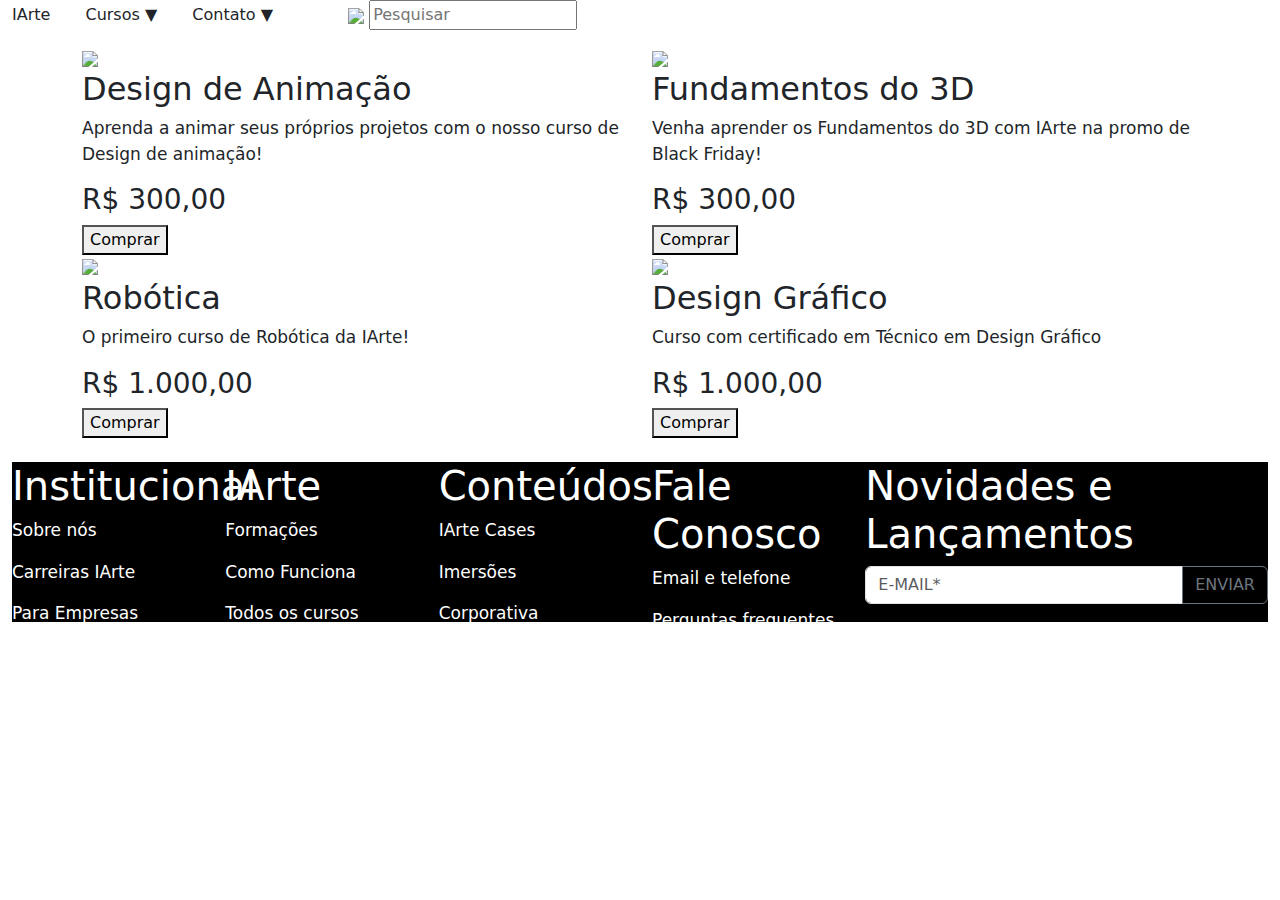
==== index.html @ 5756d4e1 "Atualizacao" ====
<!DOCTYPE html>
<html lang="pt-br">

<head>
    <meta charset="UTF-8">
    <meta name="viewport" content="width=device-width, initial-scale=1.0">
    <link rel="stylesheet" href="https://cdn.jsdelivr.net/npm/bootstrap@5.3.3/dist/css/bootstrap.min.css">
    <script src="https://cdn.jsdelivr.net/npm/bootstrap@5.3.3/dist/js/bootstrap.bundle.min.js"></script>
    <link rel="stylesheet" href="https://cdnjs.cloudflare.com/ajax/libs/font-awesome/6.6.0/css/all.min.css" integrity="sha512-Kc323vGBEqzTmouAECnVceyQqyqdsSiqLQISBL29aUW4U/M7pSPA/gEUZQqv1cwx4OnYxTxve5UMg5GT6L4JJg==" crossorigin="anonymous" referrerpolicy="no-referrer" />
    <title>IArte</title>
    <link rel="stylesheet" href="estilo.css">
</head>

<body>
    <div class="container-fluid">
        <header>
            <ul style="list-style: none; padding: 0;">
                <li style="display: inline; margin-right: 30px;">IArte</li>
                <li style="display: inline; margin-right: 30px;">Cursos ▼</li>
                <li style="display: inline; margin-right: 70px;">Contato ▼</li>
                <li style="display: inline;">
                <img src="C:\Users\lucas.jtsgochsendorf\Desktop\projeto_iarte\images">
                    <form style="display: inline;">
                        <input type="text" id="" name="" placeholder="Pesquisar">
                       <a href="#">  <i class="fa-solid fa-magnifying-glass"></i> </a>
                    </form>
                    <i class="fa-regular fa-user"></i>
                </li>
                <i class="fa-solid fa-cart-shopping"></i>
            </ul>
        </header>
        <div class="container">
            <div class="row">
                <div class="col-xs-12 col-sm-6">
                    <img src="https://media.istockphoto.com/id/1456423613/photo/young-beautiful-hispanic-woman-working-inside-modern-office-businesswoman-smiling-and-looking.jpg?s=612x612&w=0&k=20&c=hk_eoLE_-e3DvCwg1Y48lhHFb2IvcoxzATZUGp7yEq0=" width="250">
                    <h2>Design de Animação</h2>
                    <p>Aprenda a animar seus próprios projetos com o nosso curso de Design de animação!</p>
                    <h3>R$ 300,00</h3>
                    <button>Comprar</button>
                </div>
                <div class="col-xs-12 col-sm-6">
                <img src="https://uofuhealth.utah.edu/sites/g/files/zrelqx386/files/styles/landscape_wide/public/media/images/2023/UUHC_210706_5075_web.jpg?h=ff24e556&itok=L4vvEeJK" width="250">
                <h2>Fundamentos do 3D</h2>
                <p>Venha aprender os Fundamentos do 3D com IArte na promo de Black Friday!</p>
                <h3>R$ 300,00</h3>
                <button>Comprar</button>
            </div>
            </div>
            <div class="row">
                <div class="col-xs-12 col-sm-6">
                <img src="https://continue.utah.edu/images/6392_general_LLART388RoboticsForGrownUpsWeb.jpg" width="250">
                <h2>Robótica</h2>
                <p>O primeiro curso de Robótica da IArte!</p>
                <h3>R$ 1.000,00</h3>
                <button>Comprar</button>
            </div>
                <div class="col-xs-12 col-sm-6">
                <img src="https://ce.byu.edu/sites/ce.byu.edu/files/program_images/10118953.jpg" width="250">
                <h2>Design Gráfico</h2>
                <p>Curso com certificado em Técnico em Design Gráfico</p>
                <h3>R$ 1.000,00</h3>
                <button>Comprar</button>
            </div>
            </div>
          
        </div>
        <footer class="mt-4">
            <div class="row">
                <div class="col-xs-12 col-sm-2">
                    <h1>Institucional</h1>
                    <p>Sobre nós</p>
                    <p>Carreiras IArte</p>
                    <p>Para Empresas</p>
                    <p>Para Sua Escola</p>
                </div>
                <div class="col-xs-12 col-sm-2">
                    <h1>IArte</h1>
                    <p>Formações</p>
                    <p>Como Funciona</p>
                    <p>Todos os cursos</p>
                </div>
                <div class="col-xs-12 col-sm-2">
                    <h1>Conteúdos</h1>
                    <p>IArte Cases</p>
                    <p>Imersões</p>
                    <p>Corporativa</p>
                </div>
                <div class="col-xs-12 col-sm-2">
                    <h1>Fale Conosco</h1>
                    <p>Email e telefone</p>
                    <p>Perguntas frequentes</p>
                </div>
                <div class="col-xs-12 col-sm-4">
                    <h1>Novidades e Lançamentos</h1>
                    <form>
                        <div class="input-group mb-3">
                            <input type="text" class="form-control" placeholder="E-MAIL*" aria-label="E-MAIL*" aria-describedby="button-addon2" required>
                            <button class="botao-rodape btn btn-outline-secondary" type="button" id="button-addon2">ENVIAR</button>
                          </div>
                    </form>
                </div>
            </div>
        </footer>
    </div>
</body>

</html>
---- estilo.css ----
footer{
    background: black;
    color: white;
    height: 160px;
    bottom: 0;
    margin-top: 600px;
    
}
body{
    background-image: url("imagens/fundo.png");
    background-repeat: repeat;
}

p{
    font-size: 17px;
    
}

.iarte{
    float: left;
    margin-right: 45px;
    font-size: 30px;
    font-family: calistoga;
}

.cursos{
    font-size: 30px;
    font-family: calistoga;
}
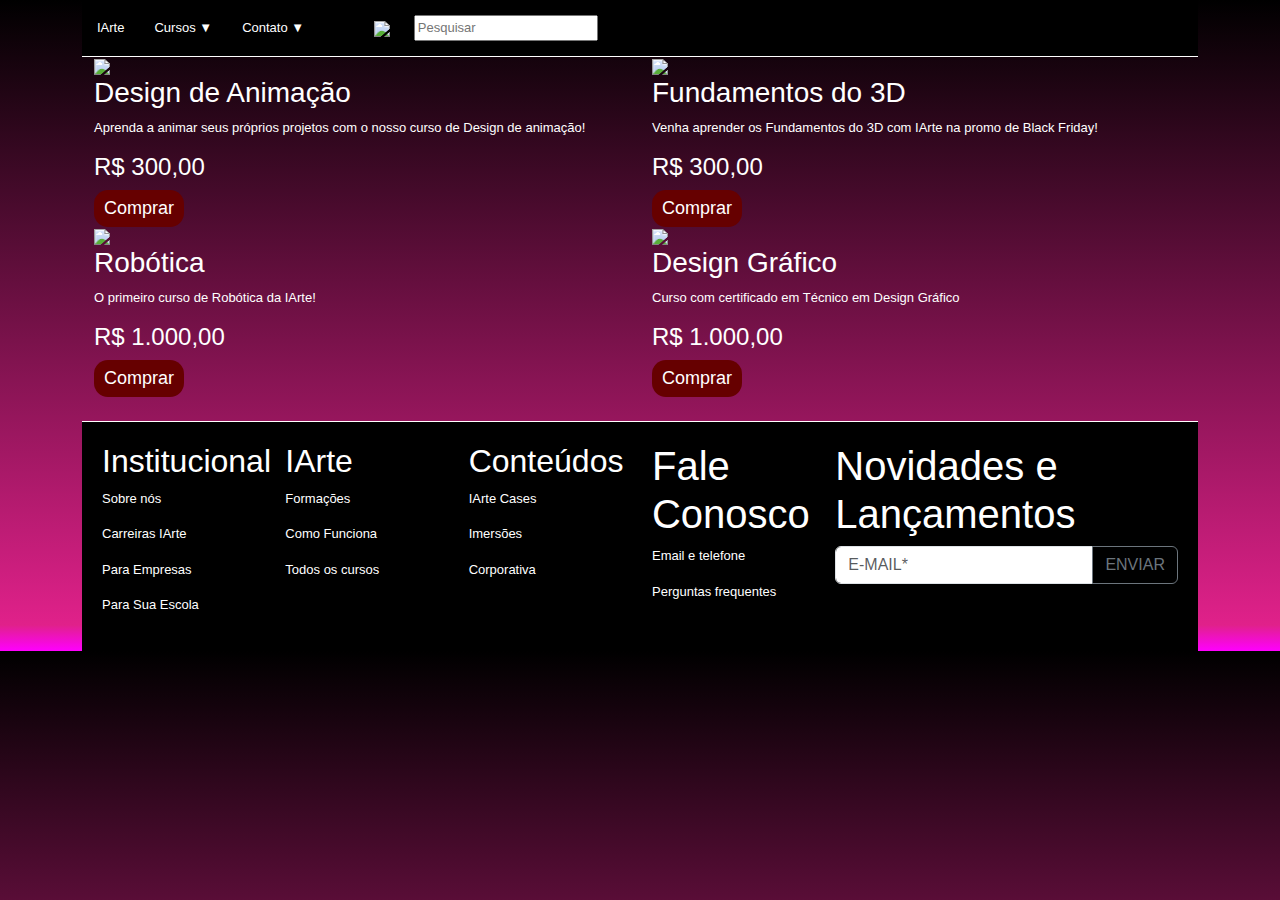
==== commit 4513ced5: "Atualizacao" ====
--- a/index.html
+++ b/index.html
@@ -12,7 +12,7 @@
 </head>
 
 <body>
-    <div class="container-fluid">
+    <div class="container">
         <header>
             <ul style="list-style: none; padding: 0;">
                 <li style="display: inline; margin-right: 30px;">IArte</li>
@@ -33,33 +33,33 @@
             <div class="row">
                 <div class="col-xs-12 col-sm-6">
                     <img src="https://media.istockphoto.com/id/1456423613/photo/young-beautiful-hispanic-woman-working-inside-modern-office-businesswoman-smiling-and-looking.jpg?s=612x612&w=0&k=20&c=hk_eoLE_-e3DvCwg1Y48lhHFb2IvcoxzATZUGp7yEq0=" width="250">
-                    <h2>Design de Animação</h2>
+                    <h3>Design de Animação</h3>
                     <p>Aprenda a animar seus próprios projetos com o nosso curso de Design de animação!</p>
-                    <h3>R$ 300,00</h3>
-                    <button>Comprar</button>
+                    <h4>R$ 300,00</h4>
+                    <a href="#" class="button">Comprar</a>
                 </div>
                 <div class="col-xs-12 col-sm-6">
                 <img src="https://uofuhealth.utah.edu/sites/g/files/zrelqx386/files/styles/landscape_wide/public/media/images/2023/UUHC_210706_5075_web.jpg?h=ff24e556&itok=L4vvEeJK" width="250">
-                <h2>Fundamentos do 3D</h2>
+                <h3>Fundamentos do 3D</h3>
                 <p>Venha aprender os Fundamentos do 3D com IArte na promo de Black Friday!</p>
-                <h3>R$ 300,00</h3>
-                <button>Comprar</button>
+                <h4>R$ 300,00</h4>
+                <a href="#" class="button">Comprar</a>
             </div>
             </div>
             <div class="row">
                 <div class="col-xs-12 col-sm-6">
                 <img src="https://continue.utah.edu/images/6392_general_LLART388RoboticsForGrownUpsWeb.jpg" width="250">
-                <h2>Robótica</h2>
+                <h3>Robótica</h3>
                 <p>O primeiro curso de Robótica da IArte!</p>
-                <h3>R$ 1.000,00</h3>
-                <button>Comprar</button>
+                <h4>R$ 1.000,00</h4>
+                <a href="#" class="button">Comprar</a>
             </div>
                 <div class="col-xs-12 col-sm-6">
                 <img src="https://ce.byu.edu/sites/ce.byu.edu/files/program_images/10118953.jpg" width="250">
-                <h2>Design Gráfico</h2>
+                <h3>Design Gráfico</h3>
                 <p>Curso com certificado em Técnico em Design Gráfico</p>
-                <h3>R$ 1.000,00</h3>
-                <button>Comprar</button>
+                <h4>R$ 1.000,00</h4>
+                <a href="#" class="button">Comprar</a>
             </div>
             </div>
           
@@ -67,20 +67,20 @@
         <footer class="mt-4">
             <div class="row">
                 <div class="col-xs-12 col-sm-2">
-                    <h1>Institucional</h1>
+                    <h2>Institucional</h2>
                     <p>Sobre nós</p>
                     <p>Carreiras IArte</p>
                     <p>Para Empresas</p>
                     <p>Para Sua Escola</p>
                 </div>
                 <div class="col-xs-12 col-sm-2">
-                    <h1>IArte</h1>
+                    <h2>IArte</h2>
                     <p>Formações</p>
                     <p>Como Funciona</p>
                     <p>Todos os cursos</p>
                 </div>
                 <div class="col-xs-12 col-sm-2">
-                    <h1>Conteúdos</h1>
+                    <h2>Conteúdos</h2>
                     <p>IArte Cases</p>
                     <p>Imersões</p>
                     <p>Corporativa</p>
--- a/estilo.css
+++ b/estilo.css
@@ -1,29 +1,90 @@
-footer{
-    background: black;
+body {
+    font-family: Arial, sans-serif;
+    background: linear-gradient(0deg, rgba(255,0,255,1) 0%, rgba(224,33,138,1) 4%, rgba(0,0,0,1) 100%);
+    background-size: cover; 
+    height: 100%; 
+    display: flex;
     color: white;
-    height: 160px;
-    bottom: 0;
-    margin-top: 600px;
-    
-}
-body{
-    background-image: url("imagens/fundo.png");
-    background-repeat: repeat;
+    font-size: 13px;
 }
 
-p{
-    font-size: 17px;
-    
+header {
+    background-color: #000;
+    padding: 15px;
+    border-bottom: 1px solid #fff;
 }
 
-.iarte{
-    float: left;
-    margin-right: 45px;
-    font-size: 30px;
-    font-family: calistoga;
+header ul {
+    list-style: none;
+    padding: 0;
+    margin: 0;
+    display: flex;
+    align-items: center;
+    color: white; 
 }
 
-.cursos{
-    font-size: 30px;
-    font-family: calistoga;
+header li {
+    display: inline;
+    margin-right: 30px;
 }
+
+header li img {
+    width: 50px; 
+}
+
+header form {
+    display: inline;
+    margin-left: 20px;
+}
+
+footer {
+    background-color: #000; 
+    padding: 20px;
+    border-top: 1px solid #fff;
+    margin-top: 20px;
+    color: white; 
+}
+
+footer h1, footer p {
+    color: white; 
+}
+
+.button {
+    font-family:Arial, Helvetica, sans-serif;
+    
+    font-size:18px;
+    
+    border-radius:14px;
+    
+    padding-left:10px;
+    
+    padding-right:10px;
+    
+    padding-top:5px;
+    
+    padding-bottom:5px;
+    
+    color:#ffffff;
+    
+    background-color:#660000;
+    
+    outline:none;
+    
+    border:none;
+    
+    cursor:pointer;
+    
+    display:inline-block;
+    
+    text-decoration: none;
+    
+    transition: .4s;
+    
+    }
+    
+    .button:hover {
+    color:#ffffff;
+    
+    background-color:#414141;
+    
+    }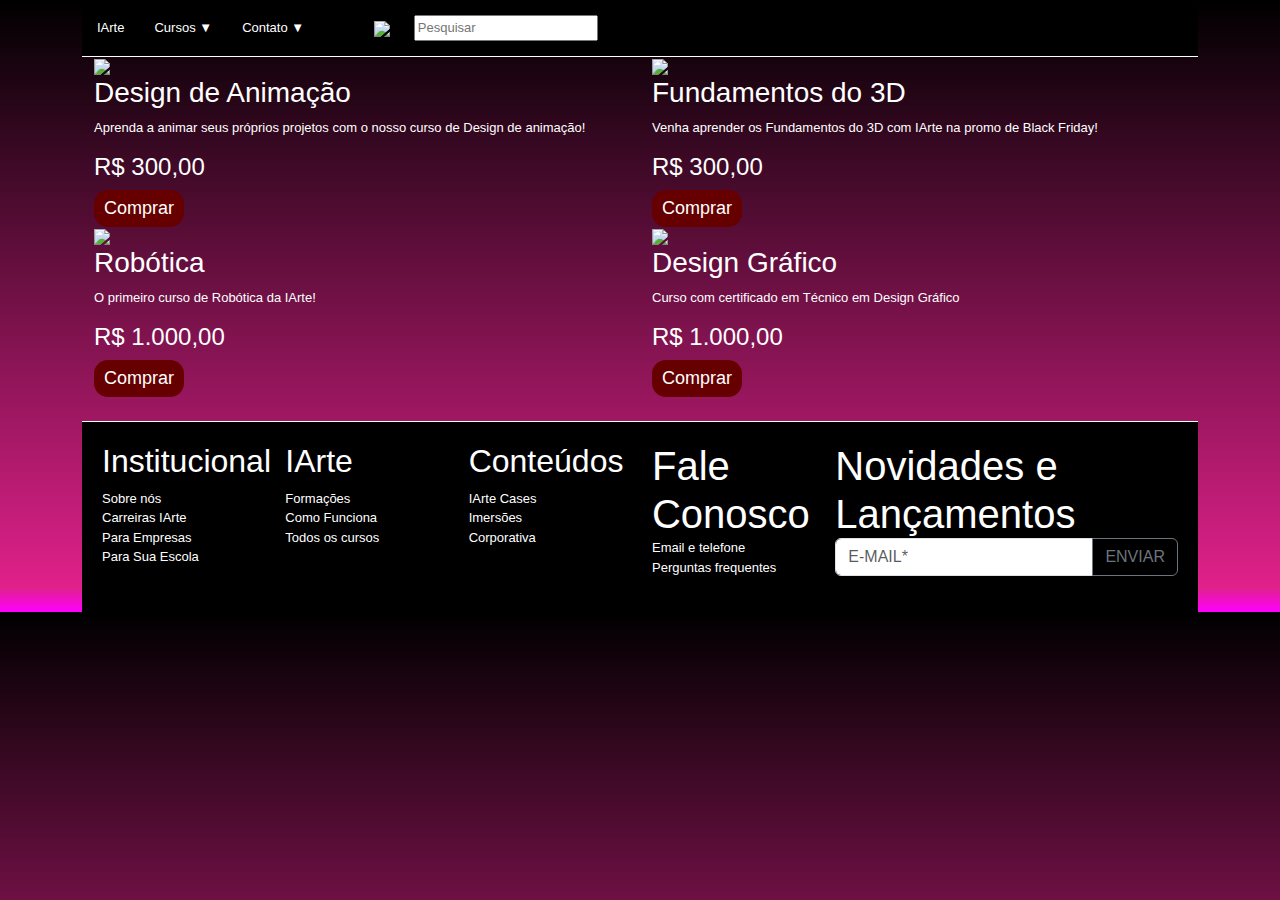
==== commit 8c09667e: "Logo" ====
--- a/index.html
+++ b/index.html
@@ -19,7 +19,7 @@
                 <li style="display: inline; margin-right: 30px;">Cursos ▼</li>
                 <li style="display: inline; margin-right: 70px;">Contato ▼</li>
                 <li style="display: inline;">
-                <img src="C:\Users\lucas.jtsgochsendorf\Desktop\projeto_iarte\images">
+                <img src="images/logo.png">
                     <form style="display: inline;">
                         <input type="text" id="" name="" placeholder="Pesquisar">
                        <a href="#">  <i class="fa-solid fa-magnifying-glass"></i> </a>
--- a/estilo.css
+++ b/estilo.css
@@ -1,11 +1,12 @@
 body {
     font-family: Arial, sans-serif;
-    background: linear-gradient(0deg, rgba(255,0,255,1) 0%, rgba(224,33,138,1) 4%, rgba(0,0,0,1) 100%);
-    background-size: cover; 
-    height: 100%; 
+    background: linear-gradient(0deg, rgba(255, 0, 255, 1) 0%, rgba(224, 33, 138, 1) 4%, rgba(0, 0, 0, 1) 100%);
+    height: 100%;
     display: flex;
+    flex-direction: column;
     color: white;
     font-size: 13px;
+    margin: 0; 
 }
 
 header {
@@ -20,7 +21,6 @@
     margin: 0;
     display: flex;
     align-items: center;
-    color: white; 
 }
 
 header li {
@@ -29,7 +29,7 @@
 }
 
 header li img {
-    width: 50px; 
+    width: 50px;
 }
 
 header form {
@@ -38,53 +38,31 @@
 }
 
 footer {
-    background-color: #000; 
+    background-color: #000;
     padding: 20px;
     border-top: 1px solid #fff;
     margin-top: 20px;
-    color: white; 
 }
 
 footer h1, footer p {
-    color: white; 
+    margin: 0; 
 }
 
 .button {
-    font-family:Arial, Helvetica, sans-serif;
-    
-    font-size:18px;
-    
-    border-radius:14px;
-    
-    padding-left:10px;
-    
-    padding-right:10px;
-    
-    padding-top:5px;
-    
-    padding-bottom:5px;
-    
-    color:#ffffff;
-    
-    background-color:#660000;
-    
-    outline:none;
-    
-    border:none;
-    
-    cursor:pointer;
-    
-    display:inline-block;
-    
+    font-family: Arial, Helvetica, sans-serif;
+    font-size: 18px;
+    border-radius: 14px;
+    padding: 5px 10px;
+    color: #ffffff;
+    background-color: #660000;
+    outline: none;
+    border: none;
+    cursor: pointer;
+    display: inline-block;
     text-decoration: none;
-    
-    transition: .4s;
-    
-    }
-    
-    .button:hover {
-    color:#ffffff;
-    
-    background-color:#414141;
-    
-    }+    transition: background-color 0.4s; 
+}
+
+.button:hover {
+    background-color: #414141;
+}
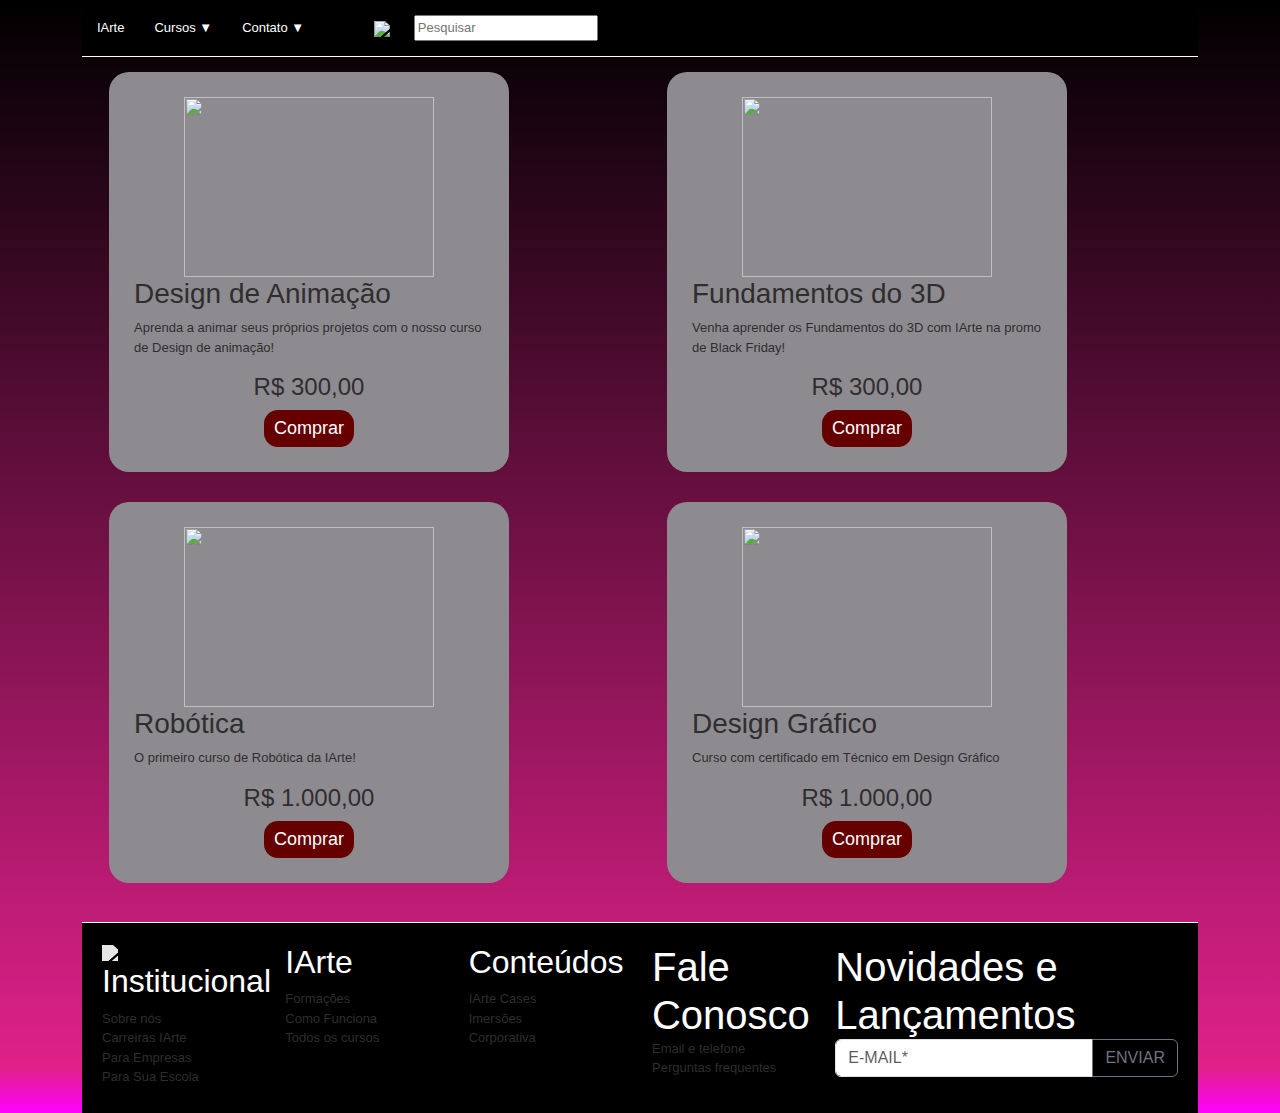
==== commit 5622fa31: "Conteudo" ====
--- a/index.html
+++ b/index.html
@@ -29,57 +29,67 @@
                 <i class="fa-solid fa-cart-shopping"></i>
             </ul>
         </header>
-        <div class="container">
+        <div class="container centro">
             <div class="row">
                 <div class="col-xs-12 col-sm-6">
-                    <img src="https://media.istockphoto.com/id/1456423613/photo/young-beautiful-hispanic-woman-working-inside-modern-office-businesswoman-smiling-and-looking.jpg?s=612x612&w=0&k=20&c=hk_eoLE_-e3DvCwg1Y48lhHFb2IvcoxzATZUGp7yEq0=" width="250">
+                    <div class="quadros">
+                    <img src="https://uofuhealth.utah.edu/sites/g/files/zrelqx386/files/styles/landscape_wide/public/media/images/2023/UUHC_210706_5075_web.jpg?h=ff24e556&itok=L4vvEeJK" >
                     <h3>Design de Animação</h3>
                     <p>Aprenda a animar seus próprios projetos com o nosso curso de Design de animação!</p>
                     <h4>R$ 300,00</h4>
                     <a href="#" class="button">Comprar</a>
                 </div>
-                <div class="col-xs-12 col-sm-6">
-                <img src="https://uofuhealth.utah.edu/sites/g/files/zrelqx386/files/styles/landscape_wide/public/media/images/2023/UUHC_210706_5075_web.jpg?h=ff24e556&itok=L4vvEeJK" width="250">
+                </div>
+                <div class="col-xs-12 col-sm-6 ">
+                <div class="quadros">
+                <img src="https://ce.byu.edu/sites/ce.byu.edu/files/program_images/10117793.jpg" >
                 <h3>Fundamentos do 3D</h3>
                 <p>Venha aprender os Fundamentos do 3D com IArte na promo de Black Friday!</p>
                 <h4>R$ 300,00</h4>
                 <a href="#" class="button">Comprar</a>
             </div>
             </div>
+            </div>
             <div class="row">
-                <div class="col-xs-12 col-sm-6">
-                <img src="https://continue.utah.edu/images/6392_general_LLART388RoboticsForGrownUpsWeb.jpg" width="250">
+                <div class="col-xs-12 col-sm-6 ">
+                <div class="quadros">
+                <img src="https://continue.utah.edu/images/6392_general_LLART388RoboticsForGrownUpsWeb.jpg">
                 <h3>Robótica</h3>
                 <p>O primeiro curso de Robótica da IArte!</p>
                 <h4>R$ 1.000,00</h4>
                 <a href="#" class="button">Comprar</a>
             </div>
-                <div class="col-xs-12 col-sm-6">
-                <img src="https://ce.byu.edu/sites/ce.byu.edu/files/program_images/10118953.jpg" width="250">
+            </div>
+                <div class="col-xs-12 col-sm-6 ">
+                <div class="quadros">
+                <img src="https://www.thechurchnews.com/resizer/v2/OB6ZB4BFKTAKVUTS5CNLK7REOM.jpg?auth=5f2e8790597f49da7074c42052d1d2e245f3fb5d4ec3be918cc67d8ebfc1707b&focal=2299%2C1606&width=800&height=600" >
                 <h3>Design Gráfico</h3>
                 <p>Curso com certificado em Técnico em Design Gráfico</p>
                 <h4>R$ 1.000,00</h4>
                 <a href="#" class="button">Comprar</a>
             </div>
             </div>
+            </div>
           
         </div>
         <footer class="mt-4">
             <div class="row">
-                <div class="col-xs-12 col-sm-2">
+                <div class="col-xs-12 col-sm-2 ">
+                    <img class="logo2" 
+                    src="images/logo.png">
                     <h2>Institucional</h2>
                     <p>Sobre nós</p>
                     <p>Carreiras IArte</p>
                     <p>Para Empresas</p>
                     <p>Para Sua Escola</p>
                 </div>
-                <div class="col-xs-12 col-sm-2">
+                <div class="col-xs-12 col-sm-2 ">
                     <h2>IArte</h2>
                     <p>Formações</p>
                     <p>Como Funciona</p>
                     <p>Todos os cursos</p>
                 </div>
-                <div class="col-xs-12 col-sm-2">
+                <div class="col-xs-12 col-sm-2 ">
                     <h2>Conteúdos</h2>
                     <p>IArte Cases</p>
                     <p>Imersões</p>
--- a/estilo.css
+++ b/estilo.css
@@ -26,6 +26,10 @@
 header li {
     display: inline;
     margin-right: 30px;
+}
+
+.centro {
+    text-align: center;
 }
 
 header li img {
@@ -66,3 +70,36 @@
 .button:hover {
     background-color: #414141;
 }
+
+.quadros {
+    background-color: #8E8B90;
+    text-align: center;
+    border-radius: 20px;
+    padding: 25px;
+    width: 400px;
+    margin: 15px;
+
+}
+
+.quadros img{
+    width: 250px;
+    height: 180px;
+
+}
+
+.quadros h3, p{
+    text-align: left;
+    color: #2e2e2e;
+}
+
+.quadros h4 {
+    color:#2e2e2e;
+    text-align: center;
+}
+
+
+.logo2 {
+    filter: brightness(0) invert(1);
+    opacity: 0.9;
+    width: 30%;
+}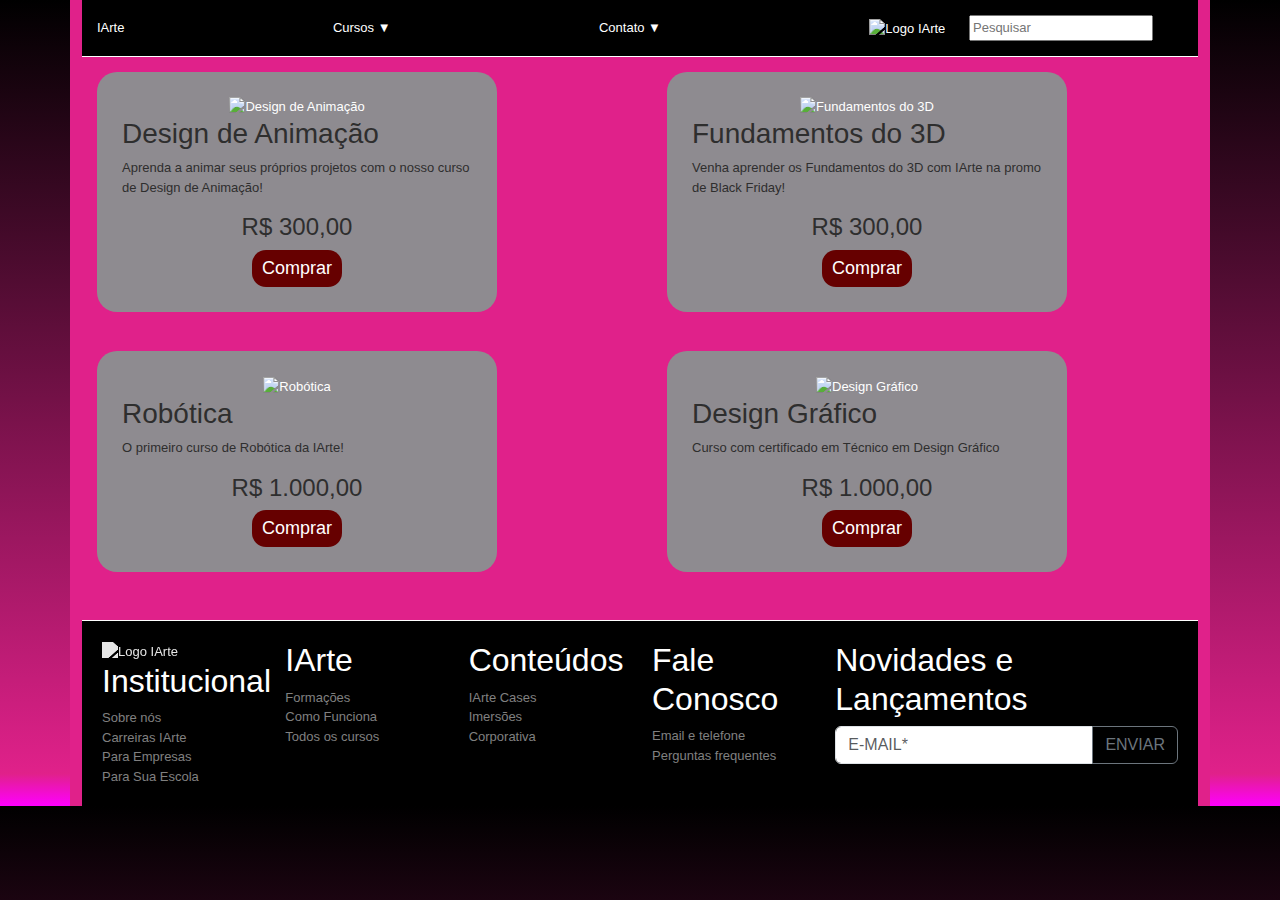
==== commit c848de1c: "Mudanças" ====
--- a/index.html
+++ b/index.html
@@ -7,106 +7,108 @@
     <link rel="stylesheet" href="https://cdn.jsdelivr.net/npm/bootstrap@5.3.3/dist/css/bootstrap.min.css">
     <script src="https://cdn.jsdelivr.net/npm/bootstrap@5.3.3/dist/js/bootstrap.bundle.min.js"></script>
     <link rel="stylesheet" href="https://cdnjs.cloudflare.com/ajax/libs/font-awesome/6.6.0/css/all.min.css" integrity="sha512-Kc323vGBEqzTmouAECnVceyQqyqdsSiqLQISBL29aUW4U/M7pSPA/gEUZQqv1cwx4OnYxTxve5UMg5GT6L4JJg==" crossorigin="anonymous" referrerpolicy="no-referrer" />
+    <link rel="stylesheet" href="estilo.css">
     <title>IArte</title>
-    <link rel="stylesheet" href="estilo.css">
 </head>
 
 <body>
     <div class="container">
         <header>
-            <ul style="list-style: none; padding: 0;">
-                <li style="display: inline; margin-right: 30px;">IArte</li>
-                <li style="display: inline; margin-right: 30px;">Cursos ▼</li>
-                <li style="display: inline; margin-right: 70px;">Contato ▼</li>
-                <li style="display: inline;">
-                <img src="images/logo.png">
-                    <form style="display: inline;">
-                        <input type="text" id="" name="" placeholder="Pesquisar">
-                       <a href="#">  <i class="fa-solid fa-magnifying-glass"></i> </a>
+            <ul class="list-unstyled d-flex justify-content-between align-items-center">
+                <li>IArte</li>
+                <li>Cursos ▼</li>
+                <li>Contato ▼</li>
+                <li>
+                    <img src="images/logo.png" alt="Logo IArte">
+                    <form class="d-inline">
+                        <input type="text" placeholder="Pesquisar" aria-label="Pesquisar">
+                        <a href="#"> <i class="fa-solid fa-magnifying-glass"></i> </a>
                     </form>
                     <i class="fa-regular fa-user"></i>
+                    <i class="fa-solid fa-cart-shopping"></i>
                 </li>
-                <i class="fa-solid fa-cart-shopping"></i>
             </ul>
         </header>
-        <div class="container centro">
+        
+        <div class="centro">
+            <div class="row">
+                
+                <div class="col-xs-12 col-sm-6">
+                    <div class="quadros mb-4">
+                        <img src="https://uofuhealth.utah.edu/sites/g/files/zrelqx386/files/styles/landscape_wide/public/media/images/2023/UUHC_210706_5075_web.jpg?h=ff24e556&itok=L4vvEeJK" alt="Design de Animação">
+                        <h3>Design de Animação</h3>
+                        <p>Aprenda a animar seus próprios projetos com o nosso curso de Design de Animação!</p>
+                        <h4>R$ 300,00</h4>
+                        <a href="#" class="button">Comprar</a>
+                    </div>
+                </div>
+                <div class="col-xs-12 col-sm-6">
+                    <div class="quadros mb-4">
+                        <img src="https://ce.byu.edu/sites/ce.byu.edu/files/program_images/10117793.jpg" alt="Fundamentos do 3D">
+                        <h3>Fundamentos do 3D</h3>
+                        <p>Venha aprender os Fundamentos do 3D com IArte na promo de Black Friday!</p>
+                        <h4>R$ 300,00</h4>
+                        <a href="#" class="button">Comprar</a>
+                    </div>
+                </div>
+            </div>
             <div class="row">
                 <div class="col-xs-12 col-sm-6">
-                    <div class="quadros">
-                    <img src="https://uofuhealth.utah.edu/sites/g/files/zrelqx386/files/styles/landscape_wide/public/media/images/2023/UUHC_210706_5075_web.jpg?h=ff24e556&itok=L4vvEeJK" >
-                    <h3>Design de Animação</h3>
-                    <p>Aprenda a animar seus próprios projetos com o nosso curso de Design de animação!</p>
-                    <h4>R$ 300,00</h4>
-                    <a href="#" class="button">Comprar</a>
+                    <div class="quadros mb-4">
+                        <img src="https://brightspotcdn.byu.edu/dims4/default/5de000a/2147483647/strip/true/crop/3644x2733+0+456/resize/400x300!/quality/90/?url=https%3A%2F%2Fbrigham-young-brightspot-us-east-2.s3.us-east-2.amazonaws.com%2F6f%2F6e%2F9f0c5665407b96e62cfb821dff1a%2Fsocialsharemanufacturing.jpg" alt="Robótica">
+                        <h3>Robótica</h3>
+                        <p>O primeiro curso de Robótica da IArte!</p>
+                        <h4>R$ 1.000,00</h4>
+                        <a href="#" class="button">Comprar</a>
+                    </div>
                 </div>
+                <div class="col-xs-12 col-sm-6">
+                    <div class="quadros mb-4">
+                        <img src="https://www.thechurchnews.com/resizer/v2/OB6ZB4BFKTAKVUTS5CNLK7REOM.jpg?auth=5f2e8790597f49da7074c42052d1d2e245f3fb5d4ec3be918cc67d8ebfc1707b&focal=2299%2C1606&width=800&height=600" alt="Design Gráfico">
+                        <h3>Design Gráfico</h3>
+                        <p>Curso com certificado em Técnico em Design Gráfico</p>
+                        <h4>R$ 1.000,00</h4>
+                        <a href="#" class="button">Comprar</a>
+                    </div>
                 </div>
-                <div class="col-xs-12 col-sm-6 ">
-                <div class="quadros">
-                <img src="https://ce.byu.edu/sites/ce.byu.edu/files/program_images/10117793.jpg" >
-                <h3>Fundamentos do 3D</h3>
-                <p>Venha aprender os Fundamentos do 3D com IArte na promo de Black Friday!</p>
-                <h4>R$ 300,00</h4>
-                <a href="#" class="button">Comprar</a>
+           
             </div>
-            </div>
-            </div>
-            <div class="row">
-                <div class="col-xs-12 col-sm-6 ">
-                <div class="quadros">
-                <img src="https://continue.utah.edu/images/6392_general_LLART388RoboticsForGrownUpsWeb.jpg">
-                <h3>Robótica</h3>
-                <p>O primeiro curso de Robótica da IArte!</p>
-                <h4>R$ 1.000,00</h4>
-                <a href="#" class="button">Comprar</a>
-            </div>
-            </div>
-                <div class="col-xs-12 col-sm-6 ">
-                <div class="quadros">
-                <img src="https://www.thechurchnews.com/resizer/v2/OB6ZB4BFKTAKVUTS5CNLK7REOM.jpg?auth=5f2e8790597f49da7074c42052d1d2e245f3fb5d4ec3be918cc67d8ebfc1707b&focal=2299%2C1606&width=800&height=600" >
-                <h3>Design Gráfico</h3>
-                <p>Curso com certificado em Técnico em Design Gráfico</p>
-                <h4>R$ 1.000,00</h4>
-                <a href="#" class="button">Comprar</a>
-            </div>
-            </div>
-            </div>
-          
         </div>
+        
         <footer class="mt-4">
             <div class="row">
-                <div class="col-xs-12 col-sm-2 ">
-                    <img class="logo2" 
-                    src="images/logo.png">
+                <div class="col-xs-12 col-sm-2">
+                    <img class="logo2" src="images/logo.png" alt="Logo IArte">
                     <h2>Institucional</h2>
                     <p>Sobre nós</p>
                     <p>Carreiras IArte</p>
                     <p>Para Empresas</p>
                     <p>Para Sua Escola</p>
                 </div>
-                <div class="col-xs-12 col-sm-2 ">
+                <div class="col-xs-12 col-sm-2">
                     <h2>IArte</h2>
                     <p>Formações</p>
                     <p>Como Funciona</p>
                     <p>Todos os cursos</p>
                 </div>
-                <div class="col-xs-12 col-sm-2 ">
+                <div class="col-xs-12 col-sm-2">
                     <h2>Conteúdos</h2>
                     <p>IArte Cases</p>
                     <p>Imersões</p>
                     <p>Corporativa</p>
                 </div>
                 <div class="col-xs-12 col-sm-2">
-                    <h1>Fale Conosco</h1>
+                    <h2>Fale Conosco</h2>
                     <p>Email e telefone</p>
                     <p>Perguntas frequentes</p>
                 </div>
                 <div class="col-xs-12 col-sm-4">
-                    <h1>Novidades e Lançamentos</h1>
+                    <h2>Novidades e Lançamentos</h2>
                     <form>
                         <div class="input-group mb-3">
-                            <input type="text" class="form-control" placeholder="E-MAIL*" aria-label="E-MAIL*" aria-describedby="button-addon2" required>
-                            <button class="botao-rodape btn btn-outline-secondary" type="button" id="button-addon2">ENVIAR</button>
-                          </div>
+                            <input type="email" class="form-control" placeholder="E-MAIL*" aria-label="E-MAIL*" required>
+                            <button class="botao-rodape btn btn-outline-secondary" type="submit">ENVIAR</button>
+                        </div>
                     </form>
                 </div>
             </div>
@@ -114,4 +116,4 @@
     </div>
 </body>
 
-</html>
+</html>--- a/estilo.css
+++ b/estilo.css
@@ -49,7 +49,8 @@
 }
 
 footer h1, footer p {
-    margin: 0; 
+    margin: 0;
+    color: #808080; 
 }
 
 .button {
@@ -102,4 +103,9 @@
     filter: brightness(0) invert(1);
     opacity: 0.9;
     width: 30%;
+}
+
+.container {
+    opacity: 1.7;
+    background-color:#e0218a; 
 }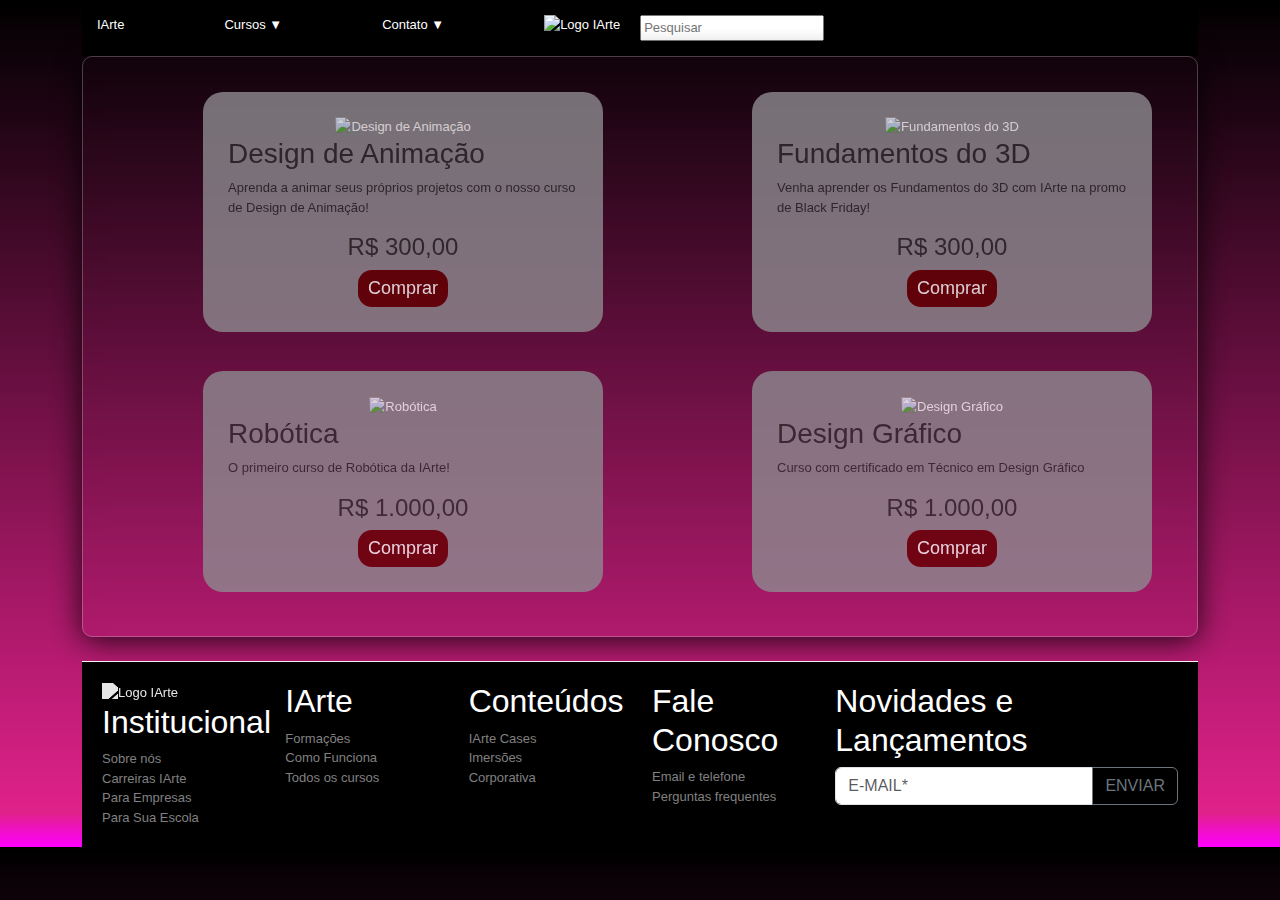
==== commit 1abdca17: "Cabecalho" ====
--- a/index.html
+++ b/index.html
@@ -14,20 +14,26 @@
 <body>
     <div class="container">
         <header>
-            <ul class="list-unstyled d-flex justify-content-between align-items-center">
+            <div "class"
+            <ul class="list-unstyled d-flex ">
+
                 <li>IArte</li>
                 <li>Cursos ▼</li>
                 <li>Contato ▼</li>
-                <li>
+            </ul>
                     <img src="images/logo.png" alt="Logo IArte">
+                    <div class="cabecalho2">
                     <form class="d-inline">
                         <input type="text" placeholder="Pesquisar" aria-label="Pesquisar">
                         <a href="#"> <i class="fa-solid fa-magnifying-glass"></i> </a>
+                    
                     </form>
+                </div>
+                        
                     <i class="fa-regular fa-user"></i>
                     <i class="fa-solid fa-cart-shopping"></i>
                 </li>
-            </ul>
+           
         </header>
         
         <div class="centro">
--- a/estilo.css
+++ b/estilo.css
@@ -12,20 +12,39 @@
 header {
     background-color: #000;
     padding: 15px;
-    border-bottom: 1px solid #fff;
+
 }
 
-header ul {
-    list-style: none;
-    padding: 0;
-    margin: 0;
+
+header li {
+    display: inline;
+    text-align: left ;
+    margin-right: 100px;
+}
+
+.cabecalho {
+    background-color: #000;
+    padding: 15px;
     display: flex;
+    justify-content: space-between;
     align-items: center;
 }
 
-header li {
-    display: inline;
-    margin-right: 30px;
+.cabecalho nav ul {
+    list-style: none;
+    margin: 0;
+    padding: 0;
+    display: flex;
+   
+}
+
+.cabecalho nav ul li {
+    margin-right: 20px;
+}
+
+.cabecalho nav ul li a {
+    color: white;
+    text-decoration: none;
 }
 
 .centro {
@@ -79,6 +98,7 @@
     padding: 25px;
     width: 400px;
     margin: 15px;
+    margin-left: 100px;
 
 }
 
@@ -105,7 +125,15 @@
     width: 30%;
 }
 
-.container {
-    opacity: 1.7;
-    background-color:#e0218a; 
-}+.centro {
+    opacity: 0.8; 
+    box-shadow: 0 4px 30px #000;
+    backdrop-filter: blur(10px);
+    -webkit-backdrop-filter: blur(10px);
+    border: 1px solid rgba(255, 255, 255, 0.3);
+    border-radius: 10px;
+    padding: 20px;
+    text-align: center;
+    color: #fff;
+    z-index: -999;
+}
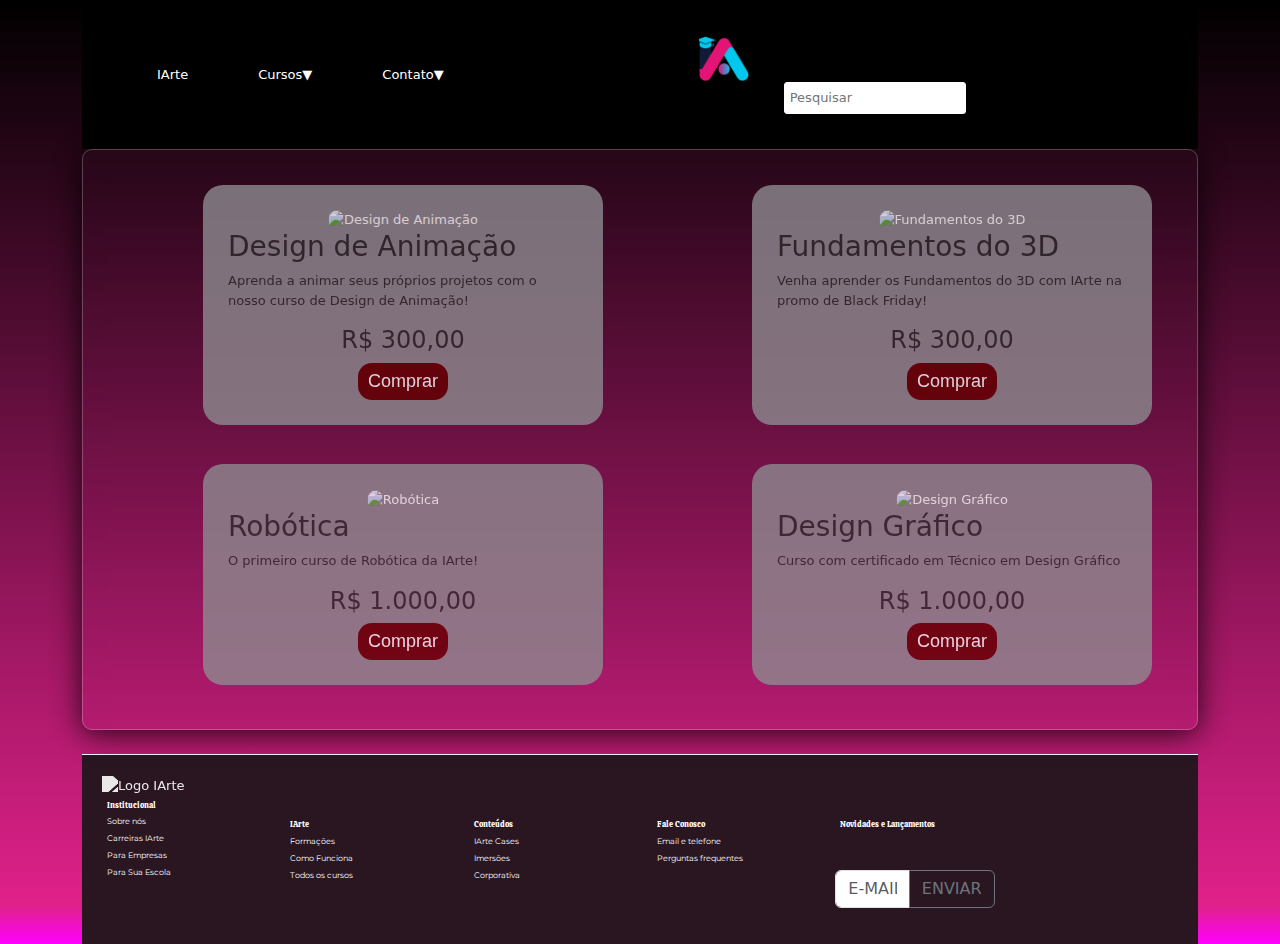
==== commit e915b589: "Cabecalho" ====
--- a/index.html
+++ b/index.html
@@ -8,32 +8,33 @@
     <script src="https://cdn.jsdelivr.net/npm/bootstrap@5.3.3/dist/js/bootstrap.bundle.min.js"></script>
     <link rel="stylesheet" href="https://cdnjs.cloudflare.com/ajax/libs/font-awesome/6.6.0/css/all.min.css" integrity="sha512-Kc323vGBEqzTmouAECnVceyQqyqdsSiqLQISBL29aUW4U/M7pSPA/gEUZQqv1cwx4OnYxTxve5UMg5GT6L4JJg==" crossorigin="anonymous" referrerpolicy="no-referrer" />
     <link rel="stylesheet" href="estilo.css">
+    <style>
+        @import url('https://fonts.googleapis.com/css2?family=Calistoga&display=swap');
+        </style>
+    <style>
+        @import url('https://fonts.googleapis.com/css2?family=Montserrat:ital,wght@0,100..900;1,100..900&display=swap');
+        </style>
+
     <title>IArte</title>
 </head>
 
 <body>
     <div class="container">
         <header>
-            <div "class"
-            <ul class="list-unstyled d-flex ">
-
-                <li>IArte</li>
-                <li>Cursos ▼</li>
-                <li>Contato ▼</li>
+            <ul style="list-style: none; padding: 0;">
+                <li style="display: inline; ">IArte</li>
+                <li style="display: inline; ">Cursos▼</li>
+                <li style="display: inline; ">Contato▼</li> 
+                <li style="display: inline;">
+                <img src="logo IArte.png">
+                    <form style="display: inline;">
+                        <input  type="text" id="search" placeholder="Pesquisar">
+                       <!--<a href="#">--> <i class="fa-solid fa-magnifying-glass" style="margin-left: 30px; margin-right: 20px;"></i> </a>
+                    </form>
+                    <i class="fa-regular fa-user"></i>
+                </li>
+                <i class="fa-solid fa-cart-shopping"></i>
             </ul>
-                    <img src="images/logo.png" alt="Logo IArte">
-                    <div class="cabecalho2">
-                    <form class="d-inline">
-                        <input type="text" placeholder="Pesquisar" aria-label="Pesquisar">
-                        <a href="#"> <i class="fa-solid fa-magnifying-glass"></i> </a>
-                    
-                    </form>
-                </div>
-                        
-                    <i class="fa-regular fa-user"></i>
-                    <i class="fa-solid fa-cart-shopping"></i>
-                </li>
-           
         </header>
         
         <div class="centro">
@@ -85,38 +86,39 @@
             <div class="row">
                 <div class="col-xs-12 col-sm-2">
                     <img class="logo2" src="images/logo.png" alt="Logo IArte">
-                    <h2>Institucional</h2>
+                    <h3>Institucional</h3>
                     <p>Sobre nós</p>
                     <p>Carreiras IArte</p>
                     <p>Para Empresas</p>
                     <p>Para Sua Escola</p>
                 </div>
-                <div class="col-xs-12 col-sm-2">
-                    <h2>IArte</h2>
+                <div class="col-xs-12 col-sm-2 categorias">
+                    <h3>IArte</h3>
                     <p>Formações</p>
                     <p>Como Funciona</p>
                     <p>Todos os cursos</p>
                 </div>
-                <div class="col-xs-12 col-sm-2">
-                    <h2>Conteúdos</h2>
+                <div class="col-xs-12 col-sm-2 categorias">
+                    <h3>Conteúdos</h3>
                     <p>IArte Cases</p>
                     <p>Imersões</p>
                     <p>Corporativa</p>
                 </div>
-                <div class="col-xs-12 col-sm-2">
-                    <h2>Fale Conosco</h2>
+                <div class="col-xs-12 col-sm-2 categorias">
+                    <h3>Fale Conosco</h3>
                     <p>Email e telefone</p>
                     <p>Perguntas frequentes</p>
                 </div>
-                <div class="col-xs-12 col-sm-4">
-                    <h2>Novidades e Lançamentos</h2>
+                <div class="col-xs-12 col-sm-2 categorias">
+                    <h3>Novidades e Lançamentos</h3>
                     <form>
-                        <div class="input-group mb-3">
+                        <div class="input-group mb-3 categorias">
                             <input type="email" class="form-control" placeholder="E-MAIL*" aria-label="E-MAIL*" required>
                             <button class="botao-rodape btn btn-outline-secondary" type="submit">ENVIAR</button>
                         </div>
                     </form>
                 </div>
+                <div class="col-xs-12 col-sm-2"></div>
             </div>
         </footer>
     </div>
--- a/estilo.css
+++ b/estilo.css
@@ -1,5 +1,5 @@
 body {
-    font-family: Arial, sans-serif;
+    
     background: linear-gradient(0deg, rgba(255, 0, 255, 1) 0%, rgba(224, 33, 138, 1) 4%, rgba(0, 0, 0, 1) 100%);
     height: 100%;
     display: flex;
@@ -9,17 +9,54 @@
     margin: 0; 
 }
 
+.body p{
+    font-family: "Montserrat", system-ui;
+    font-optical-sizing: auto;
+    font-weight: 400; 
+    font-style: normal;
+}
+
+.body h3 h4 {
+    font-family: "Calistoga", serif;
+    font-weight: 400;
+    font-style: normal;
+}
+
 header {
     background-color: #000;
-    padding: 15px;
-
+    padding: 35px;
 }
 
+header ul {
+    list-style: none;
+    padding: 0;
+    margin: 0;
+    display: flex;
+    align-items: center;
+    color: white;
+}
 
 header li {
+    margin-left: 40px;
     display: inline;
-    text-align: left ;
-    margin-right: 100px;
+    margin-right: 30px;
+}
+
+header li img {
+    width: 50px;
+    margin-left: 185px;
+}
+
+header form {
+    display: inline;
+    margin-left: 20px;
+}
+
+header input[type="text"] {
+    margin-left: 250px;
+    padding: 5px;
+    border: 1px solid #fff;
+    border-radius: 3px;
 }
 
 .cabecalho {
@@ -35,7 +72,6 @@
     margin: 0;
     padding: 0;
     display: flex;
-   
 }
 
 .cabecalho nav ul li {
@@ -49,28 +85,18 @@
 
 .centro {
     text-align: center;
+    opacity: 0.8; 
+    box-shadow: 0 4px 30px #000;
+    backdrop-filter: blur(10px);
+    -webkit-backdrop-filter: blur(10px);
+    border: 1px solid rgba(255, 255, 255, 0.3);
+    border-radius: 10px;
+    padding: 20px;
+    color: #fff;
+    z-index: -999;
 }
 
-header li img {
-    width: 50px;
-}
 
-header form {
-    display: inline;
-    margin-left: 20px;
-}
-
-footer {
-    background-color: #000;
-    padding: 20px;
-    border-top: 1px solid #fff;
-    margin-top: 20px;
-}
-
-footer h1, footer p {
-    margin: 0;
-    color: #808080; 
-}
 
 .button {
     font-family: Arial, Helvetica, sans-serif;
@@ -99,25 +125,23 @@
     width: 400px;
     margin: 15px;
     margin-left: 100px;
-
 }
 
-.quadros img{
-    width: 250px;
-    height: 180px;
-
+.quadros img {
+    width: 350px;
+    height: 200px;
+    border-radius: 40px;
 }
 
-.quadros h3, p{
+.quadros h3, .quadros p {
     text-align: left;
     color: #2e2e2e;
 }
 
 .quadros h4 {
-    color:#2e2e2e;
+    color: #2e2e2e;
     text-align: center;
 }
-
 
 .logo2 {
     filter: brightness(0) invert(1);
@@ -125,15 +149,35 @@
     width: 30%;
 }
 
-.centro {
-    opacity: 0.8; 
-    box-shadow: 0 4px 30px #000;
-    backdrop-filter: blur(10px);
-    -webkit-backdrop-filter: blur(10px);
-    border: 1px solid rgba(255, 255, 255, 0.3);
-    border-radius: 10px;
+footer {
+    background-color: #291621;
     padding: 20px;
-    text-align: center;
-    color: #fff;
-    z-index: -999;
+    border-top: 1px solid #fff;
+    margin-top: 20px;
+    text-align: left; 
 }
+
+footer h3, footer p {
+    margin: 5px;
+    color: #fff; 
+    font-size: 8px; 
+    
+}
+
+footer h3 {
+    font-family: "Calistoga", serif;
+    font-weight: 400;
+    font-style: normal;
+}
+
+footer p {
+    font-family: "Montserrat", system-ui;
+    font-optical-sizing: auto;
+    font-weight: 400; 
+    font-style: normal;
+}
+
+.categorias {
+    margin-top: 40px;
+}
+
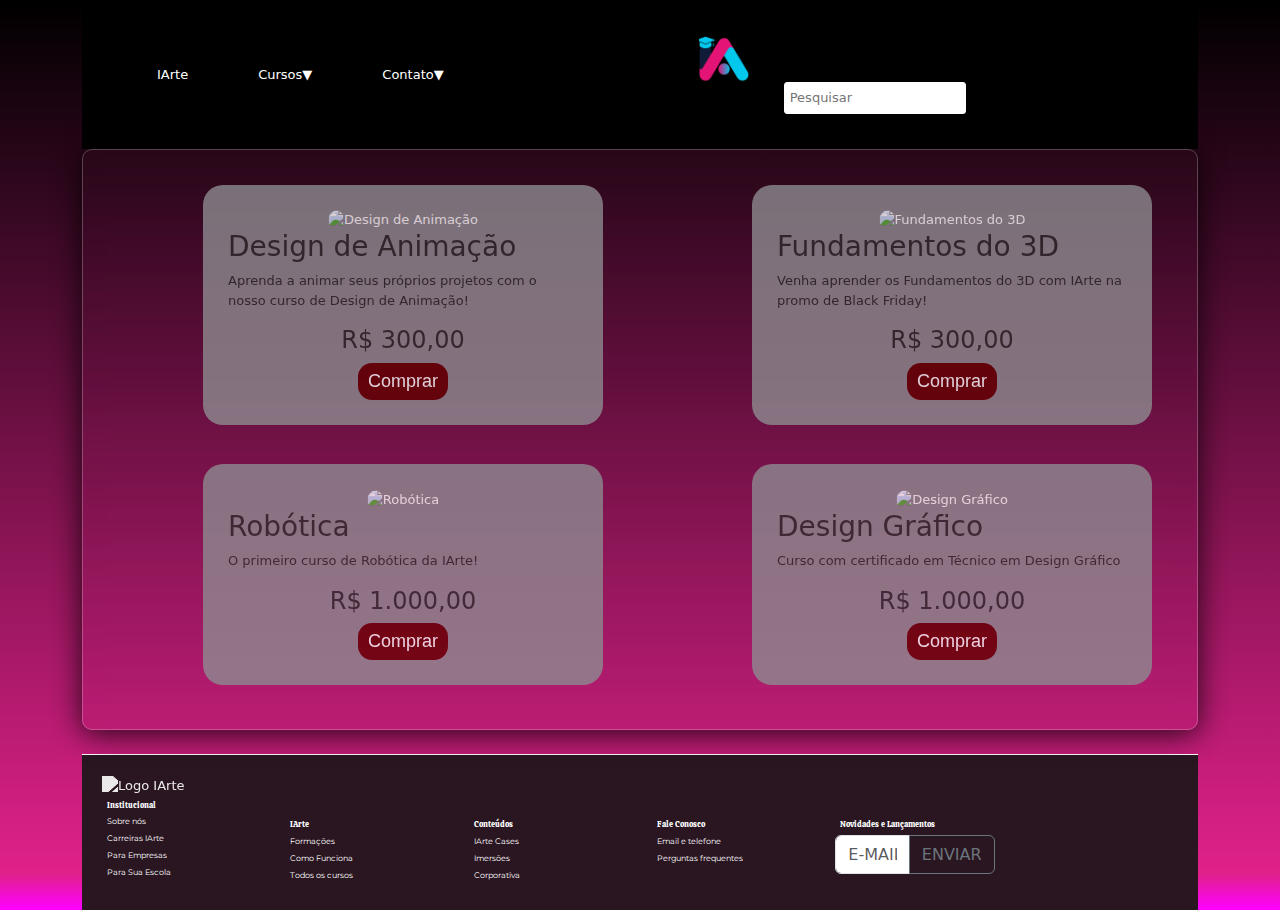
==== commit 5d3090b7: "Rodapé" ====
--- a/index.html
+++ b/index.html
@@ -112,8 +112,9 @@
                 <div class="col-xs-12 col-sm-2 categorias">
                     <h3>Novidades e Lançamentos</h3>
                     <form>
-                        <div class="input-group mb-3 categorias">
+                        <div class="input-group mb-3 ">
                             <input type="email" class="form-control" placeholder="E-MAIL*" aria-label="E-MAIL*" required>
+                            <br /> <br />
                             <button class="botao-rodape btn btn-outline-secondary" type="submit">ENVIAR</button>
                         </div>
                     </form>
